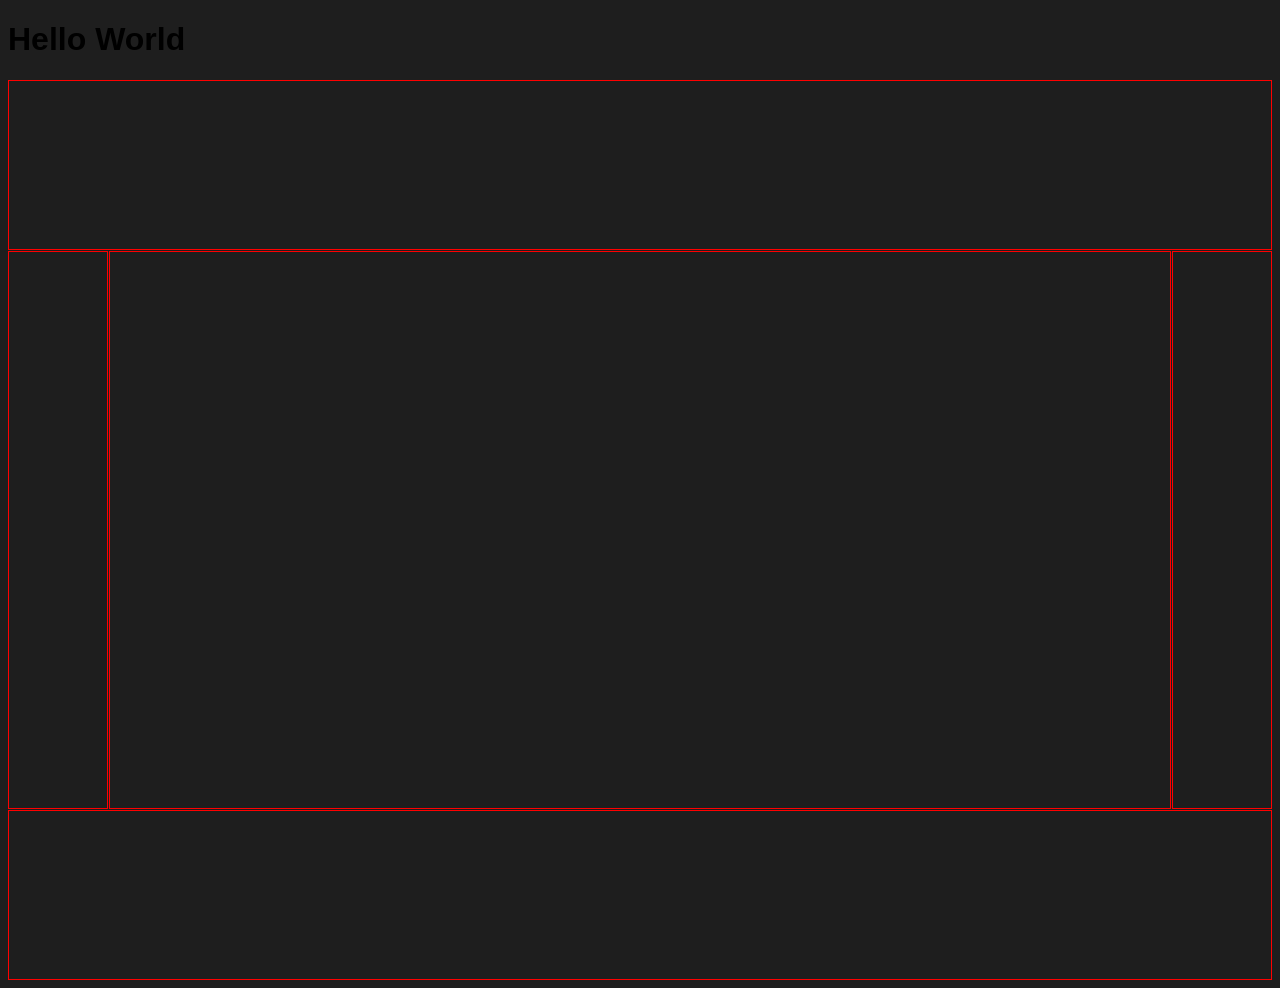
==== frontend/matatu/index.html @ 4e527f35 "Add files via upload The very first commit for playdyn" ====
<!DOCTYPE html>
<html lang="en">
<head>
  <meta charset="UTF-8">
  <meta name="viewport" content="width=device-width, initial-scale=1.0">
  <title>Document</title>
  <link rel="stylesheet" href="css/variables.css">
  <link rel="stylesheet" href="css/layout.css">
  <link rel="stylesheet" href="css/main.css">
  <link rel="stylesheet" href="css/reset.css">
  <link rel="stylesheet" href="css/sizing.css">
  <link rel="stylesheet" href="css/colors.css">
  <link rel="stylesheet" href="css/components.css">
</head>
<body>

  <!-- Page content goes here -->
  <h1>Hello World</h1>

  <div class='game-container'>
    <div class='top'>
      <div class='hand computer-hand'></div>
    </div>
    <div class='left'></div>
    <div class='center'></div>
    <div class='right'></div>
    <div class='bottom'>
      <div class='hand human-hand'></div>
    </div>
  </div>

  <script type="module" src="js/main.js"></script>
</body>
</html>
---- frontend/matatu/css/variables.css ----
:root {
    --overlap: 
}

.hand .card {
    --overlap: 0px;
}
---- frontend/matatu/css/layout.css ----
.game-container {
   display: grid;
   grid-template-areas:
   "top top top"
   "left center right"
   "bottom bottom bottom";
   grid-template-columns: 100px 1fr 100px;
   grid-template-rows: 170px 1fr 170px;
   gap: 1px;
   height: 100vh;

   & > div {
      border: 1px solid red;
   }

   .top {
      grid-area: top;
      display: flex;
      flex-direction: column;
      justify-content: flex-start;
   }

   .left {
      grid-area: left;
   }

   .center {
      grid-area: center;
   }

   .right {
      grid-area: right;
   }

   .bottom {
      grid-area: bottom;
   }

   .top, .bottom {
        display: flex;
        justify-content: center;
        align-items: center;
    }

}

.hand {
   / border: 1px solid black;
   / height: 200px;
    width: 90%;
      background-color: #1e1e1e;
    overflow: auto;
    display: flex;
    align-items: center;
    padding: 5px;
    justify-content: safe center;

    .card:first-child {
       margin-left: 0px;
    }

   .card {
      margin-left: var(--overlap, 0px);
   }
}
---- frontend/matatu/css/main.css ----
body {
    font-family: 'Arial', sans-serif;
    background-color: #1e1e1e;
}

.game-container {
    
}



.card {
    

    
    
    
}
---- frontend/matatu/css/sizing.css ----
.game-container {
    
}

.hand {
    
}

.card {
    
}
---- frontend/matatu/css/colors.css ----
.is-red {
    color: red;
}
---- frontend/matatu/css/components.css ----
card-wrapper {
   border: 3px solid yellow;
}
.card {
   height: 140px;
   min-width: 90px;
   background-color: #fff;
   position: relative;
   padding: 4px ;
   border-radius: 4px;
   display: grid;
    grid-template-areas:
    "top ."
    "center center"
    ". bottom";
    grid-template-rows: 50px 1fr 50px;
   box-shadow: 4px 8px 16px rgba(0,0,0,0.5);

   .card-top-left {
      grid-area: top;
   }
   .card-center {
      grid-area: center;
       justify-self: center;
      position: relative;

    & > .suit{
        transform: scale(3)
    }
   }

   .card-bottom-right {
      justify-self: end;
   }

   .card-bottom-right {
      grid-area: bottom;
       transform: rotate(180deg); 
    }

   div {
      /border: 1px solid green;
        display: flex;
        flex-direction: column;
        width: fit-content;
        font-weight: bold;

      .rank {
            font-size: 24px;
        }
      .suit {
           font-size: 16px; 
        }
      
    }

}
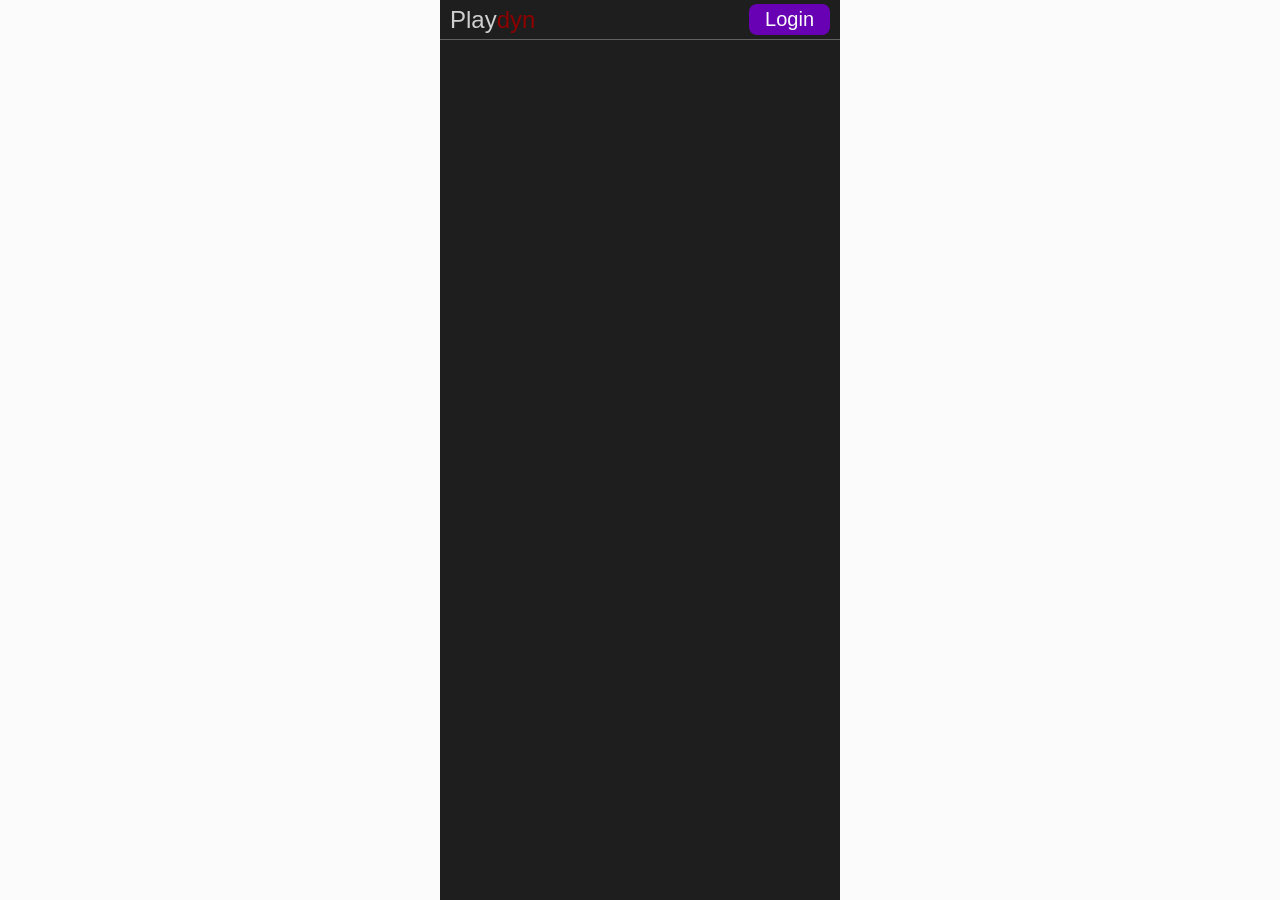
==== commit fd079fc7: "Add files via upload" ====
--- a/frontend/matatu/index.html
+++ b/frontend/matatu/index.html
@@ -3,7 +3,7 @@
 <head>
   <meta charset="UTF-8">
   <meta name="viewport" content="width=device-width, initial-scale=1.0">
-  <title>Document</title>
+  <title>Matatu • Playdyn</title>
   <link rel="stylesheet" href="css/variables.css">
   <link rel="stylesheet" href="css/layout.css">
   <link rel="stylesheet" href="css/main.css">
@@ -15,19 +15,15 @@
 <body>
 
   <!-- Page content goes here -->
-  <h1>Hello World</h1>
+  <div class='app-wrapper'>
+  <header class='header'>
+    
+    <a href='../index.html' class='logo'>Play<span>dyn</span></a>
+    <a href='#' class='login-link'>Login</a>
+  </header>
 
-  <div class='game-container'>
-    <div class='top'>
-      <div class='hand computer-hand'></div>
+  <div class='game-container'></div>
     </div>
-    <div class='left'></div>
-    <div class='center'></div>
-    <div class='right'></div>
-    <div class='bottom'>
-      <div class='hand human-hand'></div>
-    </div>
-  </div>
 
   <script type="module" src="js/main.js"></script>
 </body>
--- a/frontend/matatu/css/layout.css
+++ b/frontend/matatu/css/layout.css
@@ -1,4 +1,35 @@
-.game-container {
+body { 
+   background-color: rgb(251,251,251);
+   overflow-y: hidden;
+}
+
+.app-wrapper {
+   height: 100vh;
+   background-color: #1e1e1e;
+   color: rgb(251,251,251);
+   max-width: 400px;
+   margin: auto;
+}
+
+.header {
+   / border: 1px solid;
+    height: 40px;
+    display: flex;
+    justify-content: space-between;
+    align-items: center;
+    padding: 10px;
+   background-color: #1e1e1e;
+   border-bottom: 1px solid rgba(251,251,251,0.3);
+}
+
+.header {
+   position: sticky;
+   top: 0;
+   z-index: 1;
+}
+
+.two-player-container {
+   background-color: #1e1e1e;
    display: grid;
    grid-template-areas:
    "top top top"
@@ -7,10 +38,10 @@
    grid-template-columns: 100px 1fr 100px;
    grid-template-rows: 170px 1fr 170px;
    gap: 1px;
-   height: 100vh;
+   height: 600px;
 
    & > div {
-      border: 1px solid red;
+     / border: 1px solid red;
    }
 
    .top {
@@ -45,14 +76,11 @@
 }
 
 .hand {
-   / border: 1px solid black;
-   / height: 200px;
     width: 90%;
-      background-color: #1e1e1e;
     overflow: auto;
     display: flex;
     align-items: center;
-    padding: 5px;
+   / padding: 5px;
     justify-content: safe center;
 
     .card:first-child {
--- a/frontend/matatu/css/main.css
+++ b/frontend/matatu/css/main.css
@@ -1,20 +1,7 @@
 body {
     font-family: 'Arial', sans-serif;
-    background-color: #1e1e1e;
-}
-
-.game-container {
-    
+   / background-color: #1e1e1e;
 }
 
 
 
-.card {
-    
-
-    
-    
-    
-}
-
-
--- a/frontend/matatu/css/colors.css
+++ b/frontend/matatu/css/colors.css
@@ -1,3 +1,7 @@
 .is-red {
     color: red;
+}
+
+.is-black {
+    color: black;
 }
--- a/frontend/matatu/css/components.css
+++ b/frontend/matatu/css/components.css
@@ -1,57 +1,152 @@
 card-wrapper {
-   border: 3px solid yellow;
+    border: 3px solid yellow;
 }
+
 .card {
-   height: 140px;
-   min-width: 90px;
-   background-color: #fff;
-   position: relative;
-   padding: 4px ;
-   border-radius: 4px;
-   display: grid;
-    grid-template-areas:
-    "top ."
-    "center center"
-    ". bottom";
+    height: 120px;
+    min-width: 70px;
+    max-width: 70px;
+    background-color: #fff;
+    position: relative;
+    padding: 4px ;
+    border-radius: 4px;
+    display: grid;
+    grid-template-areas: "top ." "center center" ". bottom";
     grid-template-rows: 50px 1fr 50px;
-   box-shadow: 4px 8px 16px rgba(0,0,0,0.5);
-
-   .card-top-left {
-      grid-area: top;
-   }
-   .card-center {
-      grid-area: center;
-       justify-self: center;
-      position: relative;
-
-    & > .suit{
-        transform: scale(3)
-    }
-   }
-
-   .card-bottom-right {
-      justify-self: end;
-   }
-
-   .card-bottom-right {
-      grid-area: bottom;
-       transform: rotate(180deg); 
+    box-shadow: 4px 8px 16px rgba(0,0,0,0.5);
+    .card-top-left {
+        grid-area: top;
     }
 
-   div {
-      /border: 1px solid green;
+    .card-center {
+        grid-area: center;
+        justify-self: center;
+        position: relative;
+        & > .suit {
+            transform: scale(2.3)
+        }
+    }
+
+    .card-bottom-right {
+        justify-self: end;
+    }
+
+    .card-bottom-right {
+        grid-area: bottom;
+        transform: rotate(180deg);
+    }
+
+    div {
+        /border: 1px solid green;
         display: flex;
         flex-direction: column;
         width: fit-content;
         font-weight: bold;
+        .rank {
+            font-size: 18px;
+        }
 
-      .rank {
-            font-size: 24px;
+        .suit {
+            font-size: 12px;
         }
-      .suit {
-           font-size: 16px; 
-        }
-      
+    }
+}
+
+.logo {
+    font-family: unset;
+    color: rgba(251,251,251,0.8);
+    font-size: 24px;
+    span {
+        color: rgb(140,0,0);
+    }
+}
+
+.login-link {
+    / border: 1px solid;
+    height: fit-content;
+    padding: 4px 16px;
+    border-radius: 8px;
+    text-decoration: none;
+    font-size: 20px;
+    background-color: rgb(104,0,179);
+    color: rgb(251,251,251);
+}
+
+.draw-pile-section {
+    position: relative;
+    width: ;
+    height: 100%;
+    display: flex;
+    align-items: center;
+    .cutter {
+        transform: rotate(90deg);
+        margin-left: 30px;
     }
 
-}+    .drawable-card {
+       position: absolute;
+        left: 10px;
+        box-shadow: 1px 1px 3px rgba(0,0,0,0);
+        border: 1px solid rgba(0,0,0,0.3);
+    }
+}
+
+.controller-section {
+    display: flex;
+    align-items: center;
+    height: 100%;
+    justify-content: center;
+}
+
+.two-player-controller {
+    color: #1e1e1e;
+    background-color: rgba(251,251,251,0.8);
+    border: 1px solid blue;
+    display: flex;
+    flex-direction: column;
+    width: 100%;
+    gap: 10px;
+    padding: 2px 10px;
+    border-radius: 8px;
+    
+    .player-wrapper {
+       / border: 1px solid;
+        display: flex;
+        flex-direction: column;
+        gap: 3px;
+        font-size: 14px;
+        color: rgba(0,0,0,0.4);
+        .card-count {
+            
+        }
+        .name {
+            text-align: center;
+        }
+    }
+    .manager {
+        text-align: center;
+       / height: 60px;
+        button {
+            padding: 8px 16px;
+            display: none;
+            position: relative;
+           background-color: rgb(140,0,0);
+            color: rgb(251,251,251);
+            border: none;
+            border-radius: 10px;
+        }
+        p {
+            color: rgb(104,0,179);
+            /background-color: rgb(140,0,0);
+            font-size: 16px;
+            font-weight: 900;
+        }
+    }
+
+    .active {
+       / border: 1px solid;
+        color: rgba(0,0,0,1);
+        font-weight: bolder;
+    }
+}
+
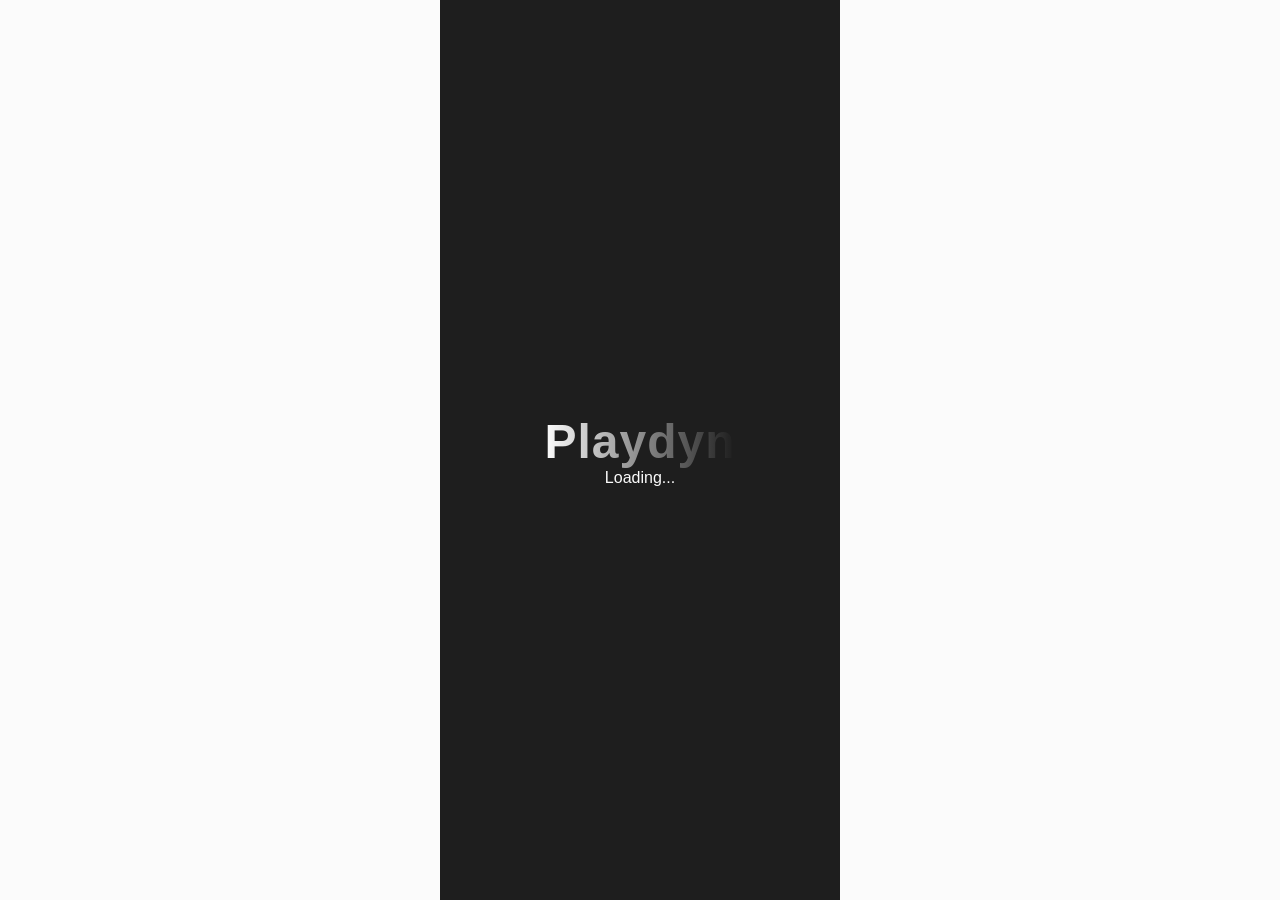
==== commit 70ba5f08: "Add files via upload" ====
--- a/frontend/matatu/index.html
+++ b/frontend/matatu/index.html
@@ -16,11 +16,15 @@
 
   <!-- Page content goes here -->
   <div class='app-wrapper'>
-  <header class='header'>
+    <div class='loader-wrapper'>
+      <div class='playdyn-logo-loader'>Playdyn</div>
+      <div class='loading-text'>Loading...</div>
+    </div>
+    <header class='header'>
     
-    <a href='../index.html' class='logo'>Play<span>dyn</span></a>
-    <a href='#' class='login-link'>Login</a>
-  </header>
+      <a href='../index.html' class='logo'>Play<span>dyn</span></a>
+      <a href='#' class='login-link'>Login</a>
+    </header>
 
   <div class='game-container'></div>
     </div>
--- a/frontend/matatu/css/layout.css
+++ b/frontend/matatu/css/layout.css
@@ -9,6 +9,7 @@
    color: rgb(251,251,251);
    max-width: 400px;
    margin: auto;
+   position: relative;
 }
 
 .header {
@@ -35,13 +36,15 @@
    "top top top"
    "left center right"
    "bottom bottom bottom";
-   grid-template-columns: 100px 1fr 100px;
+   grid-template-columns: 110px minmax(0, 1fr) 90px;
    grid-template-rows: 170px 1fr 170px;
    gap: 1px;
-   height: 600px;
+   height: 500px;
+   max-width: 100%;
+   padding: 0 10px;
 
    & > div {
-     / border: 1px solid red;
+    /  border: 1px solid red;
    }
 
    .top {
@@ -89,5 +92,6 @@
 
    .card {
       margin-left: var(--overlap, 0px);
+     / transition: all 0.2s ease;
    }
 }
--- a/frontend/matatu/css/components.css
+++ b/frontend/matatu/css/components.css
@@ -3,16 +3,16 @@
 }
 
 .card {
-    height: 120px;
+    height: 100px;
     min-width: 70px;
-    max-width: 70px;
+    max-width: 60px;
     background-color: #fff;
     position: relative;
     padding: 4px ;
-    border-radius: 4px;
+    border-radius: 8px;
     display: grid;
     grid-template-areas: "top ." "center center" ". bottom";
-    grid-template-rows: 50px 1fr 50px;
+    grid-template-rows: 1fr 1fr 1fr;
     box-shadow: 4px 8px 16px rgba(0,0,0,0.5);
     .card-top-left {
         grid-area: top;
@@ -23,7 +23,7 @@
         justify-self: center;
         position: relative;
         & > .suit {
-            transform: scale(2.3)
+            transform: scale(2.0)
         }
     }
 
@@ -37,7 +37,7 @@
     }
 
     div {
-        /border: 1px solid green;
+       / border: 1px solid green;
         display: flex;
         flex-direction: column;
         width: fit-content;
@@ -48,6 +48,8 @@
 
         .suit {
             font-size: 12px;
+            margin-left: 2px;
+            margin-top: -2px;
         }
     }
 }
@@ -73,6 +75,7 @@
 }
 
 .draw-pile-section {
+   / border: 1px solid;
     position: relative;
     width: ;
     height: 100%;
@@ -80,14 +83,15 @@
     align-items: center;
     .cutter {
         transform: rotate(90deg);
-        margin-left: 30px;
+        margin-left: 28px;
     }
 
     .drawable-card {
        position: absolute;
-        left: 10px;
+        left: 5px;
         box-shadow: 1px 1px 3px rgba(0,0,0,0);
         border: 1px solid rgba(0,0,0,0.3);
+        
     }
 }
 
@@ -150,3 +154,61 @@
     }
 }
 
+.loader-wrapper {
+    background-color: #1e1e1e;;
+    width: 100%;
+    height: 100%;
+    z-index: 100;
+    position: absolute;
+    inset: 0;
+
+    display: flex;
+    flex-direction: column;
+    align-items: center;
+    justify-content: center;
+    opacity: 1;
+    transition: opacity 2s ease-in-out;
+}
+
+.playdyn-logo-loader {
+    font-size: 48px;
+    font-weight: 800;
+    letter-spacing: 1px;
+    user-select: none;
+    color: #444444;
+    background-image: linear-gradient(90deg, transparent 0%, white 50%, transparent 100%);
+    background-size: 200% 100%;
+    background-position: 100% 0%;
+    -webkit-background-clip: text;
+    background-clip: text;
+    -webkit-text-fill-color: transparent;
+    animation: sweep 2s linear infinite;
+}
+
+@keyframes sweep {
+    100% {
+        background-position: 200% 0%;
+    }
+    0% {
+        background-position: -200% 0%;
+    }
+}
+
+.discard-pile {
+  /  border: 1px solid blue;
+    max-width: 100%;
+    height: 100%;
+    display: flex;
+    align-items: center;
+    justify-content: center;
+    position: relative;
+
+    .card {
+        position: absolute;
+        margin-left: 2px;
+       / transform: rotate(100deg);
+        box-shadow: 4px 3px 13px rgba(0,0,0,0.3);
+        border: 1px solid rgba(0,0,0,0.3);
+    }
+}
+
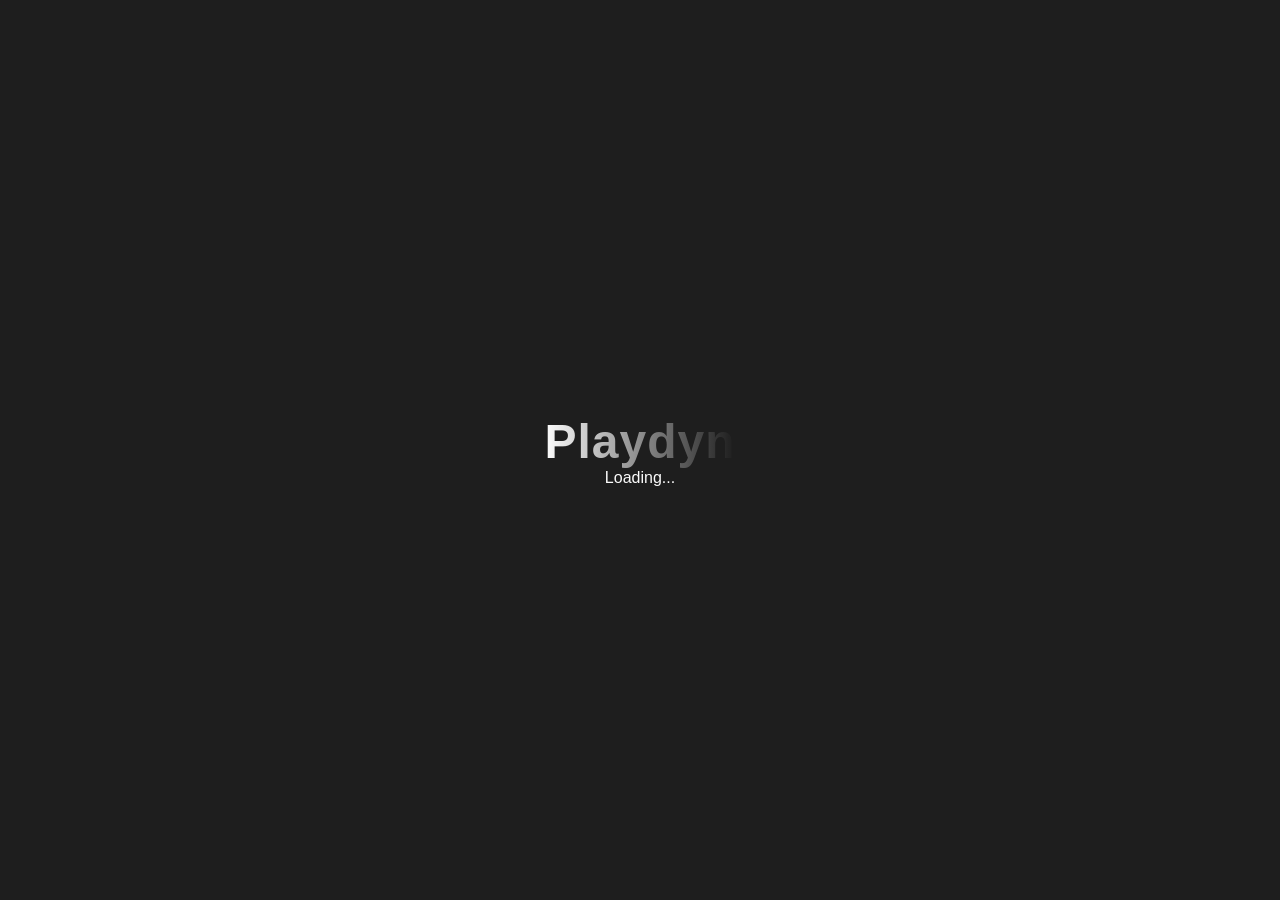
==== commit 1564f82a: "Add files via upload" ====
--- a/frontend/matatu/index.html
+++ b/frontend/matatu/index.html
@@ -22,7 +22,7 @@
     </div>
     <header class='header'>
     
-      <a href='../index.html' class='logo'>Play<span>dyn</span></a>
+      <a href='../index.html' class='logo'>Playdyn</a>
       <a href='#' class='login-link'>Login</a>
     </header>
 
--- a/frontend/matatu/css/layout.css
+++ b/frontend/matatu/css/layout.css
@@ -1,5 +1,5 @@
 body { 
-   background-color: rgb(251,251,251);
+   background-color: #1e1e1e;
    overflow-y: hidden;
 }
 
@@ -7,7 +7,7 @@
    height: 100vh;
    background-color: #1e1e1e;
    color: rgb(251,251,251);
-   max-width: 400px;
+   max-width: 800px;
    margin: auto;
    position: relative;
 }
@@ -20,7 +20,7 @@
     align-items: center;
     padding: 10px;
    background-color: #1e1e1e;
-   border-bottom: 1px solid rgba(251,251,251,0.3);
+  / border-bottom: 1px solid rgba(251,251,251,0.3);
 }
 
 .header {
@@ -44,7 +44,7 @@
    padding: 0 10px;
 
    & > div {
-    /  border: 1px solid red;
+     / border: 1px solid red;
    }
 
    .top {
@@ -78,20 +78,29 @@
 
 }
 
+.two-player-container, .two-player-container * {
+   -webkit-tap-highlight-color: transparent;
+}
+
 .hand {
+  / border: 2px solid;
+   min-width: 0;
     width: 90%;
-    overflow: auto;
+   max-width: 90%;
+    overflow-x: auto;
+    overflow-y: hidden;
     display: flex;
     align-items: center;
    / padding: 5px;
     justify-content: safe center;
+   border-radius: 5px;
 
-    .card:first-child {
+    .matatu-card:first-child {
        margin-left: 0px;
     }
 
-   .card {
+   .matatu-card {
       margin-left: var(--overlap, 0px);
-     / transition: all 0.2s ease;
+    /  transition: all 0.2s ease-in-out;
    }
 }
--- a/frontend/matatu/css/components.css
+++ b/frontend/matatu/css/components.css
@@ -1,11 +1,20 @@
-card-wrapper {
-    border: 3px solid yellow;
+.card-back {
+    min-width: 70px;
+    height: 100px;
+    border-radius: 6px;
+    background: repeating-linear-gradient( 45deg, #1d4ed8 0px, #1d4ed8 3px, #2563eb 3px, #2563eb 6px );
+   / border: 3px solid rgba(255, 255, 255, 0.8);
+    position: relative;
+    cursor: pointer;
+    -webkit-user-select: none;
+    user-select: none;
+    -webkit-tap-highlight-color: transparent;
+    box-shadow: 4px 8px 16px rgba(0,0,0,0.5);
 }
 
 .card {
     height: 100px;
     min-width: 70px;
-    max-width: 60px;
     background-color: #fff;
     position: relative;
     padding: 4px ;
@@ -14,6 +23,10 @@
     grid-template-areas: "top ." "center center" ". bottom";
     grid-template-rows: 1fr 1fr 1fr;
     box-shadow: 4px 8px 16px rgba(0,0,0,0.5);
+    cursor: pointer;
+    -webkit-user-select: none;
+    user-select: none;
+    -webkit-tap-highlight-color: transparent;
     .card-top-left {
         grid-area: top;
     }
@@ -37,7 +50,7 @@
     }
 
     div {
-       / border: 1px solid green;
+        / border: 1px solid green;
         display: flex;
         flex-direction: column;
         width: fit-content;
@@ -58,9 +71,6 @@
     font-family: unset;
     color: rgba(251,251,251,0.8);
     font-size: 24px;
-    span {
-        color: rgb(140,0,0);
-    }
 }
 
 .login-link {
@@ -75,7 +85,7 @@
 }
 
 .draw-pile-section {
-   / border: 1px solid;
+    / border: 1px solid;
     position: relative;
     width: ;
     height: 100%;
@@ -87,11 +97,10 @@
     }
 
     .drawable-card {
-       position: absolute;
+        position: absolute;
         left: 5px;
         box-shadow: 1px 1px 3px rgba(0,0,0,0);
-        border: 1px solid rgba(0,0,0,0.3);
-        
+        border: 1px solid rgba(0,0,0,0.2);
     }
 }
 
@@ -105,40 +114,42 @@
 .two-player-controller {
     color: #1e1e1e;
     background-color: rgba(251,251,251,0.8);
-    border: 1px solid blue;
+   / border: 1px solid blue;
     display: flex;
     flex-direction: column;
     width: 100%;
     gap: 10px;
     padding: 2px 10px;
     border-radius: 8px;
-    
+    display: none;
     .player-wrapper {
-       / border: 1px solid;
+        / border: 1px solid;
         display: flex;
         flex-direction: column;
         gap: 3px;
         font-size: 14px;
         color: rgba(0,0,0,0.4);
         .card-count {
-            
-        }
+        }
+
         .name {
             text-align: center;
         }
     }
+
     .manager {
         text-align: center;
-       / height: 60px;
+        / height: 60px;
         button {
             padding: 8px 16px;
             display: none;
             position: relative;
-           background-color: rgb(140,0,0);
+            background-color: rgb(140,0,0);
             color: rgb(251,251,251);
             border: none;
             border-radius: 10px;
         }
+
         p {
             color: rgb(104,0,179);
             /background-color: rgb(140,0,0);
@@ -148,20 +159,19 @@
     }
 
     .active {
-       / border: 1px solid;
+        / border: 1px solid;
         color: rgba(0,0,0,1);
         font-weight: bolder;
     }
 }
 
 .loader-wrapper {
-    background-color: #1e1e1e;;
-    width: 100%;
+    background-color: #1e1e1e;
+    ; width: 100%;
     height: 100%;
     z-index: 100;
     position: absolute;
     inset: 0;
-
     display: flex;
     flex-direction: column;
     align-items: center;
@@ -189,26 +199,55 @@
     100% {
         background-position: 200% 0%;
     }
+
     0% {
         background-position: -200% 0%;
     }
 }
 
 .discard-pile {
-  /  border: 1px solid blue;
+    / border: 1px solid blue;
     max-width: 100%;
     height: 100%;
     display: flex;
     align-items: center;
     justify-content: center;
     position: relative;
-
     .card {
         position: absolute;
         margin-left: 2px;
-       / transform: rotate(100deg);
+        / transform: rotate(100deg);
         box-shadow: 4px 3px 13px rgba(0,0,0,0.3);
         border: 1px solid rgba(0,0,0,0.3);
     }
 }
 
+.suit-menu {
+    position: absolute;
+    left: 10px;
+    / border: 2px solid;
+    width: fit-content;
+    max-width: 199px;
+    padding: 5px 10px;
+    border-radius: 5px;
+    background-color: rgba(104, 0, 179, 0.2);
+    .suits-container {
+        / border: 2px solid blue;
+        display: flex;
+        justify-content: space-between;
+        gap: 10px;
+        .suit {
+            font-size: 32px;
+            / border: 2px solid;
+            padding: 0 8px;
+            background-color: white;
+            border-radius: 5px;
+            user-select: none;
+            cursor: pointer;
+        }
+
+        .hearts, .diamonds {
+            color: red;
+        }
+    }
+}
